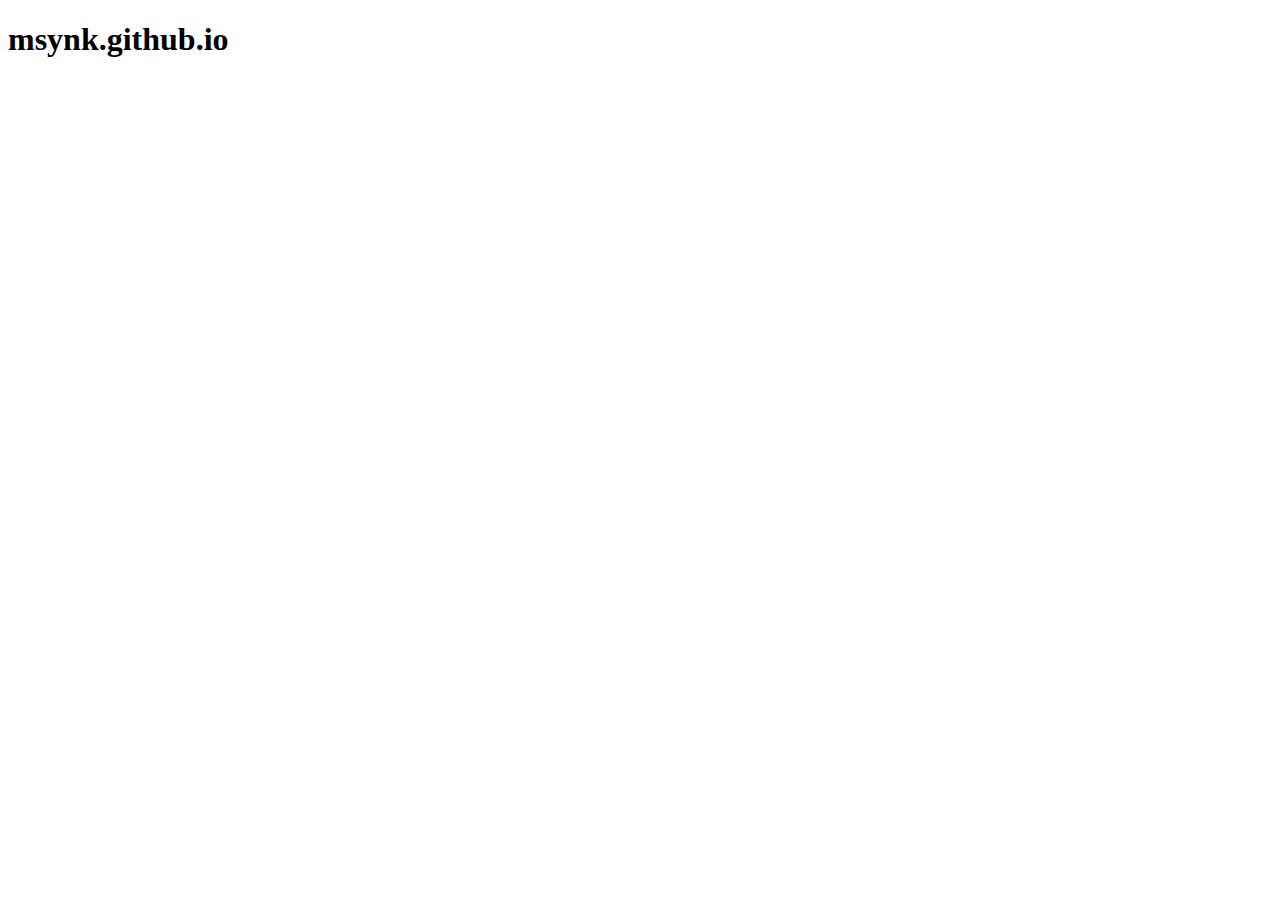
==== index.html @ 57065dcf "add index.html" ====
<!DOCTYPE html>
<html lang="en">
<head>
    <meta charset="UTF-8">
    <meta name="viewport" content="width=device-width, initial-scale=1.0">
    <title>msynk.github.io</title>
</head>
<body>
    <h1>msynk.github.io</h1>
</body>
</html>
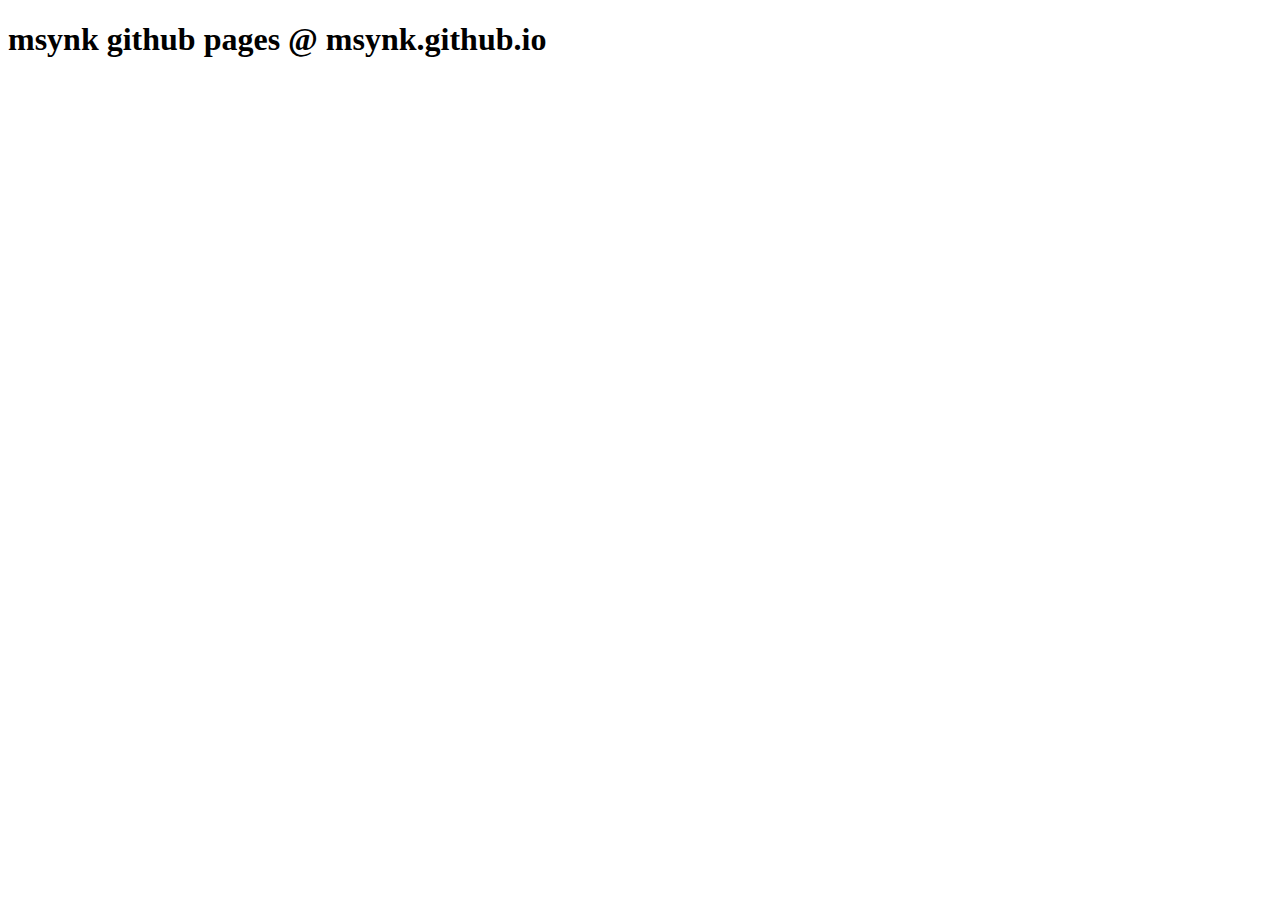
==== commit df88330a: "update index.html II" ====
--- a/index.html
+++ b/index.html
@@ -3,9 +3,9 @@
 <head>
     <meta charset="UTF-8">
     <meta name="viewport" content="width=device-width, initial-scale=1.0">
-    <title>msynk.github.io</title>
+    <title>msynk github pages</title>
 </head>
 <body>
-    <h1>msynk.github.io</h1>
+    <h1>msynk github pages @ msynk.github.io</h1>
 </body>
 </html>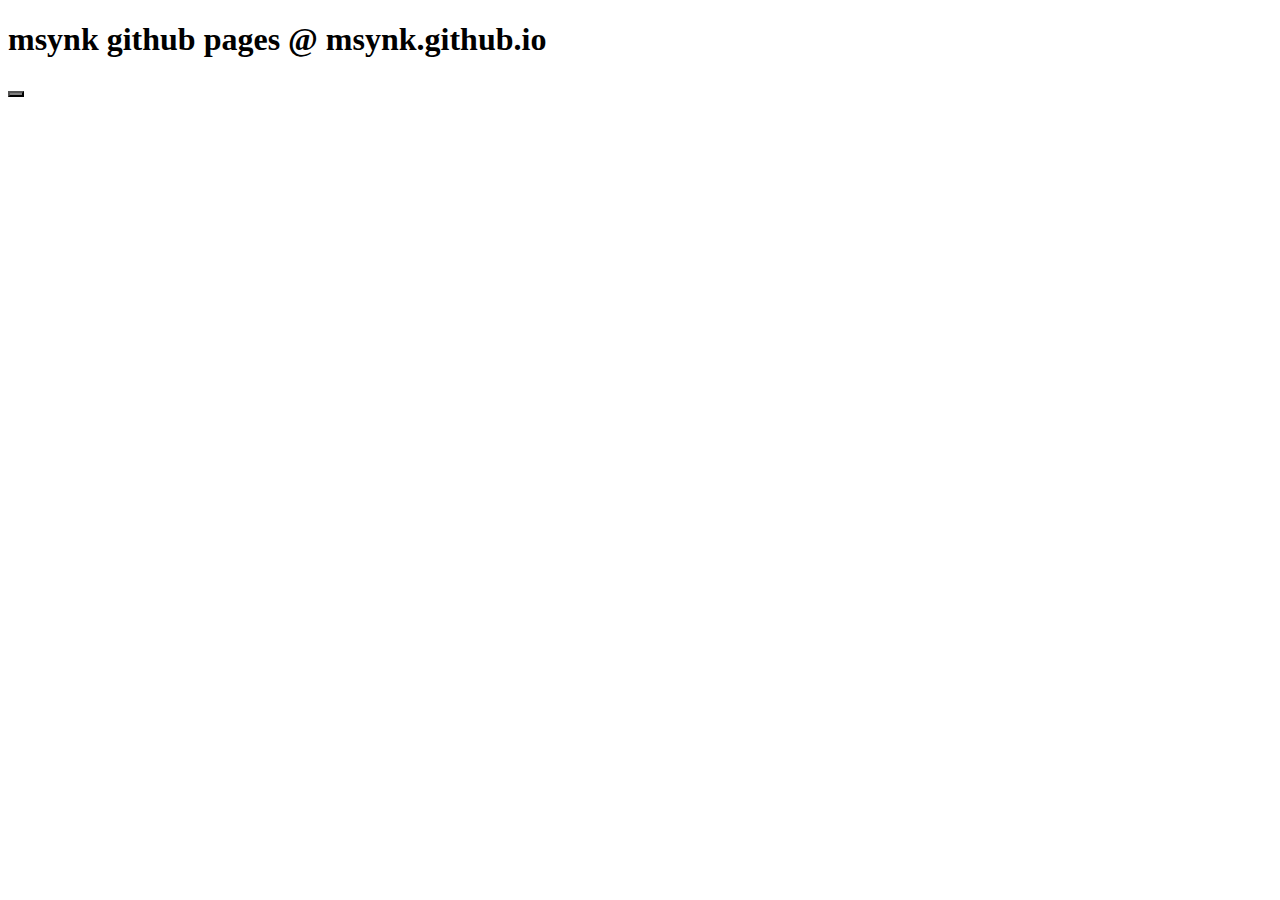
==== commit 109105b3: "add script and style" ====
--- a/index.html
+++ b/index.html
@@ -4,8 +4,11 @@
     <meta charset="UTF-8">
     <meta name="viewport" content="width=device-width, initial-scale=1.0">
     <title>msynk github pages</title>
+    <link rel="stylesheet" href="style.css">
 </head>
 <body>
     <h1>msynk github pages @ msynk.github.io</h1>
+    <button onclick="greet()"></button>
+    <script src="script.js"></script>
 </body>
 </html>--- a/style.css
+++ b/style.css
@@ -0,0 +1,4 @@
+button {
+    background-color: gray;
+    color: white;
+}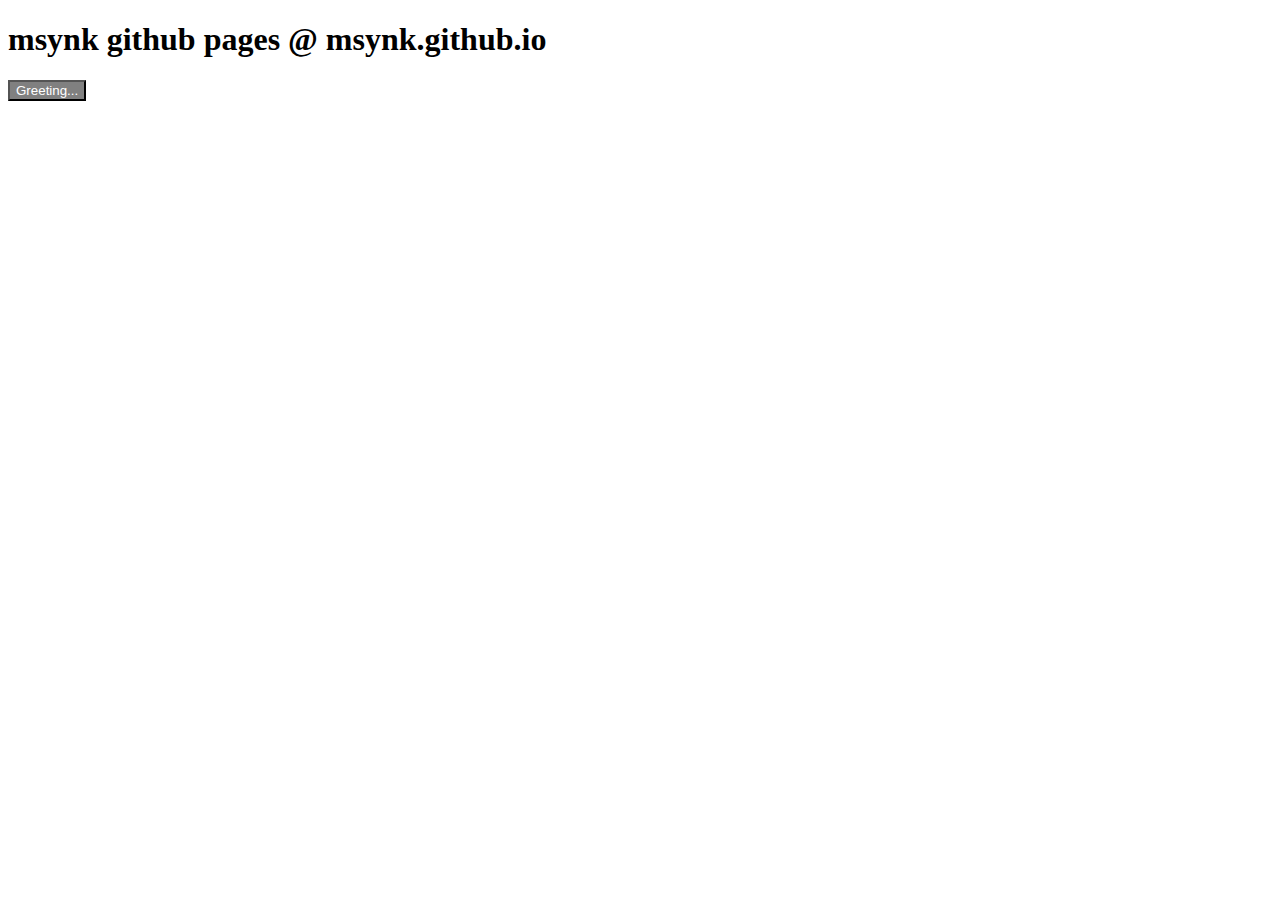
==== commit e114fedc: "add caption to button" ====
--- a/index.html
+++ b/index.html
@@ -8,7 +8,7 @@
 </head>
 <body>
     <h1>msynk github pages @ msynk.github.io</h1>
-    <button onclick="greet()"></button>
+    <button onclick="greet()">Greeting...</button>
     <script src="script.js"></script>
 </body>
 </html>